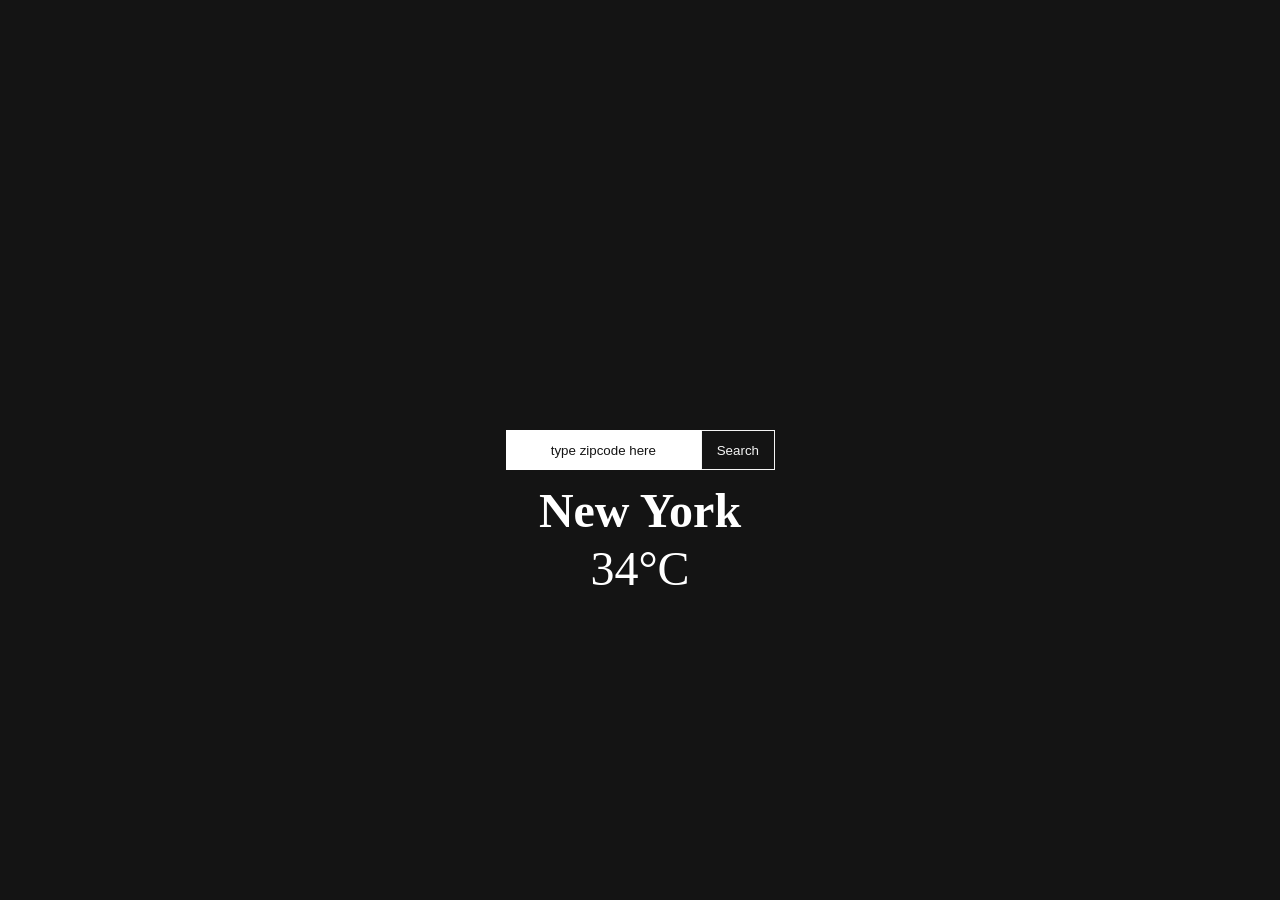
==== weather-widget/index.html @ e4f9cfea "HTML and CSS Interactive Web submission" ====
<!DOCTYPE html>
<html lang="en">
<head>
    <link rel="stylesheet" href="styles/style.css">
</head>
<body>
<div class="container">
  <div class="input-container">
    <form>
      <input type="text" class="zipcode" placeholder="type zipcode here">
      <button type="button" class="search-button">Search</button>
    </form>
  </div>
  <div class="output-container">
    <h2 class="city_name">New York</h2>
    <p class="temperature">34°C</p>
  </div>
 </div>
</body>
</html>
---- weather-widget/styles/style.css ----
* {
  box-sizing: border-box;
  margin: 0;
  padding: 0;
}

html,
body {
  height: 100%;
  background-color: #141414;
}

.container {
  height: 100%;
  display: flex;
  flex-direction: column;
  align-items: center;
  justify-content: center;
}

form {
  display: flex;
}

input[type="text"] {
  width: 100%;
  height: 40px;
  border: none;
  text-align: center;
}

input::placeholder{
  color: #141414;
}

.search-button {
  color: #f4f4f4;
  background-color: #141414;
  width: 100px;
  height: 40px;
  text-align: center;
  line-height: 40px;
  border: 1px solid #f4f4f4;
}

.output-container {
  position: absolute;
  top: 60%;
  left: 50%;
  transform: translate(-50%, -50%);
}

.city_name, .temperature {
  text-align: center;
  font-size: 3em;
  line-height: 1.2em;
  color: white; 
}
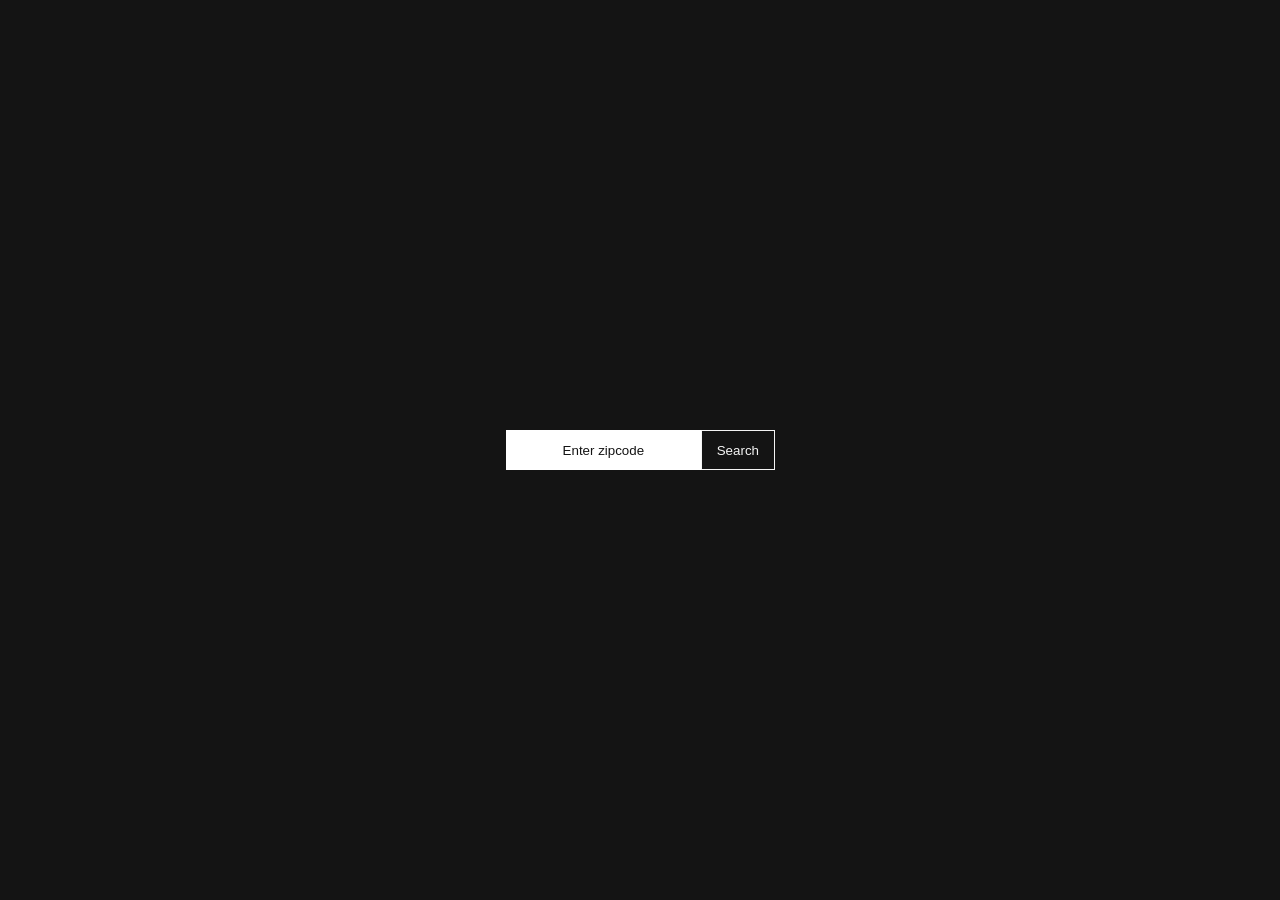
==== commit 311caabe: "events" ====
--- a/weather-widget/index.html
+++ b/weather-widget/index.html
@@ -1,20 +1,25 @@
 <!DOCTYPE html>
 <html lang="en">
 <head>
+    <meta charset="UTF-8">
     <link rel="stylesheet" href="styles/style.css">
+    <title>Weather Widget</title>
 </head>
 <body>
-<div class="container">
+
+          <div class="container">
   <div class="input-container">
     <form>
-      <input type="text" class="zipcode" placeholder="type zipcode here">
-      <button type="button" class="search-button">Search</button>
-    </form>
-  </div>
-  <div class="output-container">
-    <h2 class="city_name">New York</h2>
-    <p class="temperature">34°C</p>
-  </div>
- </div>
+            <input type="text" class="zipcode" placeholder="Enter zipcode">
+            <button type="button" class="search-button">Search</button>
+        </form>
+</div>
+        <div class="output-container">
+            <h2 class="temperature"></h2>
+            <p class="city_name"></p>
+        </div>
+</div>
+    <script src="config.js"></script>
+    <script src="javascript/main.js"></script>
 </body>
-</html>+</html>
--- a/weather-widget/styles/style.css
+++ b/weather-widget/styles/style.css
@@ -3,7 +3,6 @@
   margin: 0;
   padding: 0;
 }
-
 html,
 body {
   height: 100%;
@@ -43,7 +42,7 @@
   border: 1px solid #f4f4f4;
 }
 
-.output-container {
+.output_component{
   position: absolute;
   top: 60%;
   left: 50%;
@@ -54,5 +53,6 @@
   text-align: center;
   font-size: 3em;
   line-height: 1.2em;
-  color: white; 
-}+  color: white;
+}
+
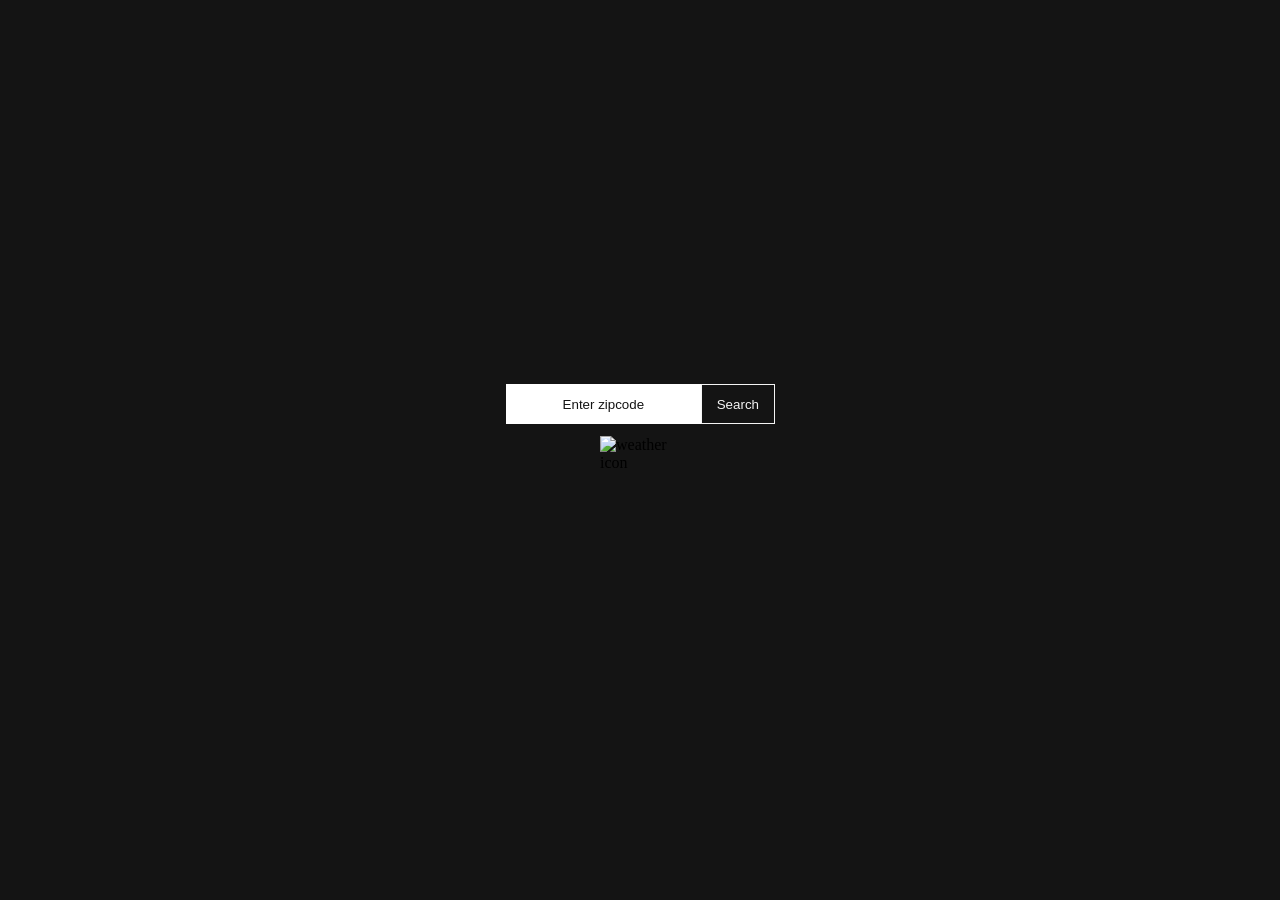
==== commit 9b26ea53: "Initial commit" ====
--- a/weather-widget/index.html
+++ b/weather-widget/index.html
@@ -17,6 +17,7 @@
         <div class="output-container">
             <h2 class="temperature"></h2>
             <p class="city_name"></p>
+            <img class="weather-icon" src="" alt="weather icon">
         </div>
 </div>
     <script src="config.js"></script>
--- a/weather-widget/styles/style.css
+++ b/weather-widget/styles/style.css
@@ -56,3 +56,10 @@
   color: white;
 }
 
+.weather-icon {
+  display: block;
+  width: 80px;
+  height: 80px;
+  margin: 12px auto 0;
+}
+
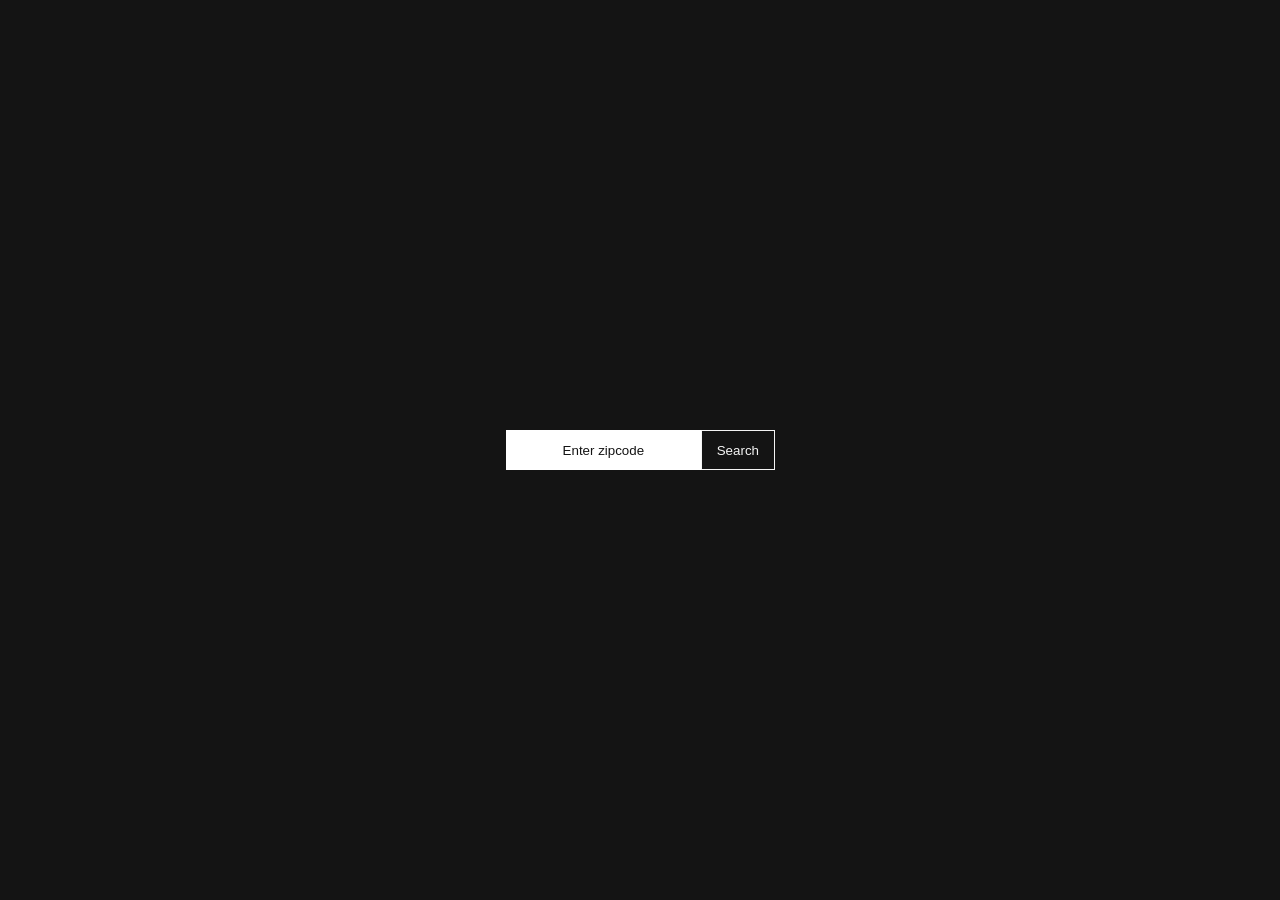
==== commit f0186814: "dom" ====
--- a/weather-widget/index.html
+++ b/weather-widget/index.html
@@ -17,7 +17,7 @@
         <div class="output-container">
             <h2 class="temperature"></h2>
             <p class="city_name"></p>
-            <img class="weather-icon" src="" alt="weather icon">
+            <img src="" alt="weather icon" class="weather-icon">
         </div>
 </div>
     <script src="config.js"></script>
--- a/weather-widget/styles/style.css
+++ b/weather-widget/styles/style.css
@@ -57,7 +57,7 @@
 }
 
 .weather-icon {
-  display: block;
+  display: none;
   width: 80px;
   height: 80px;
   margin: 12px auto 0;
